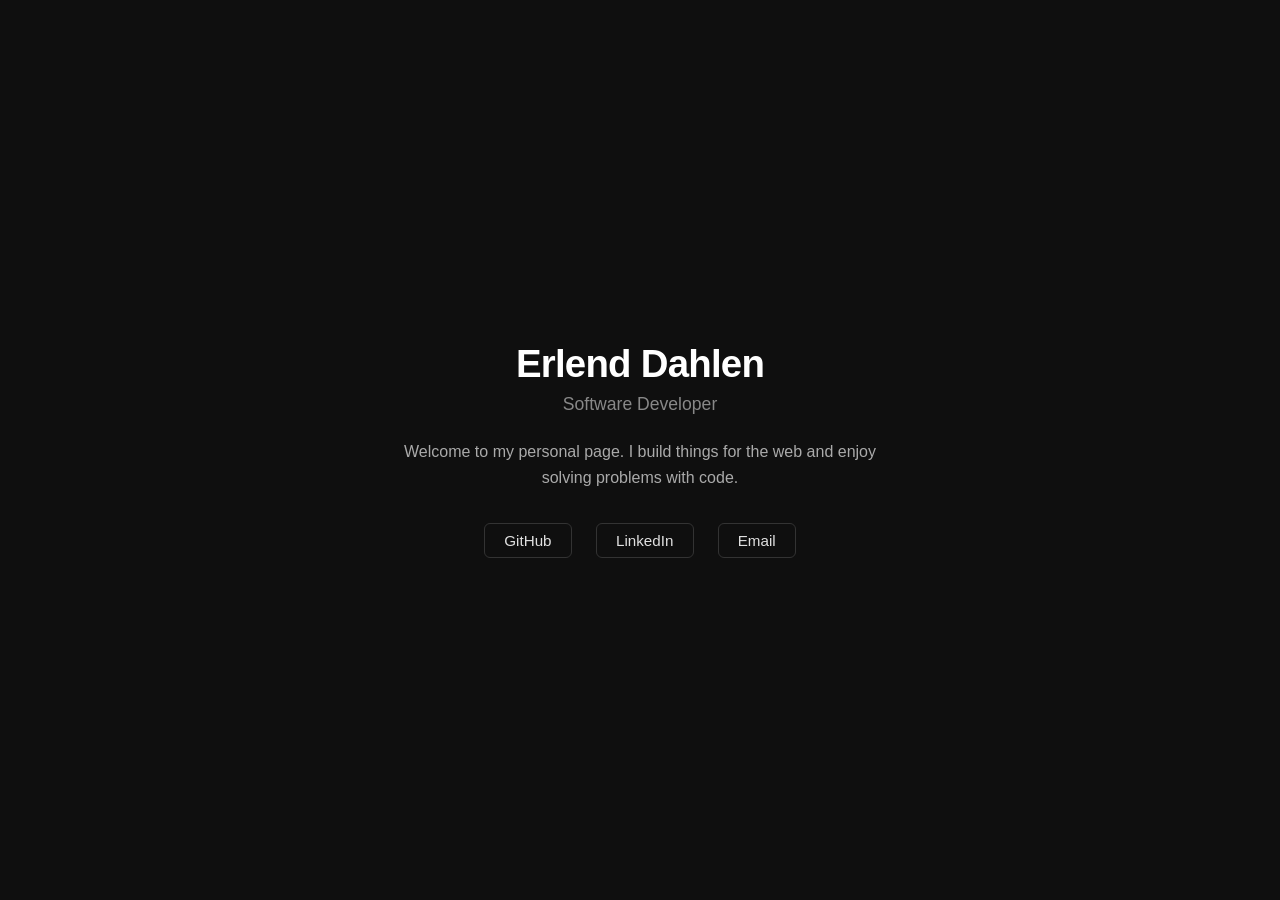
==== index.html @ 395826cb "Initial commit: simple personal landing page Clean, dark-themed personal webpage with name, tagline," ====
<!DOCTYPE html>
<html lang="en">
<head>
    <meta charset="UTF-8">
    <meta name="viewport" content="width=device-width, initial-scale=1.0">
    <title>Erlend Dahlen</title>
    <link rel="stylesheet" href="style.css">
</head>
<body>
    <main>
        <div class="card">
            <h1>Erlend Dahlen</h1>
            <p class="tagline">Software Developer</p>
            <p class="bio">
                Welcome to my personal page. I build things for the web and enjoy solving problems with code.
            </p>
            <nav class="links">
                <a href="https://github.com/erlenddahlen" target="_blank" rel="noopener">GitHub</a>
                <a href="https://linkedin.com/in/" target="_blank" rel="noopener">LinkedIn</a>
                <a href="mailto:erlende3@gmail.com">Email</a>
            </nav>
        </div>
    </main>
</body>
</html>
---- style.css ----
* {
    margin: 0;
    padding: 0;
    box-sizing: border-box;
}

body {
    font-family: -apple-system, BlinkMacSystemFont, "Segoe UI", Roboto, Helvetica, Arial, sans-serif;
    background-color: #0f0f0f;
    color: #e0e0e0;
    min-height: 100vh;
    display: flex;
    align-items: center;
    justify-content: center;
}

main {
    width: 100%;
    max-width: 560px;
    padding: 2rem;
}

.card {
    text-align: center;
}

h1 {
    font-size: 2.4rem;
    font-weight: 600;
    color: #ffffff;
    margin-bottom: 0.5rem;
    letter-spacing: -0.02em;
}

.tagline {
    font-size: 1.1rem;
    color: #888;
    margin-bottom: 1.5rem;
}

.bio {
    font-size: 1rem;
    line-height: 1.6;
    color: #aaa;
    margin-bottom: 2rem;
}

.links {
    display: flex;
    gap: 1.5rem;
    justify-content: center;
    flex-wrap: wrap;
}

.links a {
    color: #e0e0e0;
    text-decoration: none;
    font-size: 0.95rem;
    padding: 0.5rem 1.2rem;
    border: 1px solid #333;
    border-radius: 6px;
    transition: border-color 0.2s, color 0.2s;
}

.links a:hover {
    color: #ffffff;
    border-color: #666;
}

@media (max-width: 480px) {
    h1 {
        font-size: 1.8rem;
    }

    .links {
        flex-direction: column;
        align-items: center;
    }

    .links a {
        width: 100%;
        max-width: 200px;
        text-align: center;
    }
}
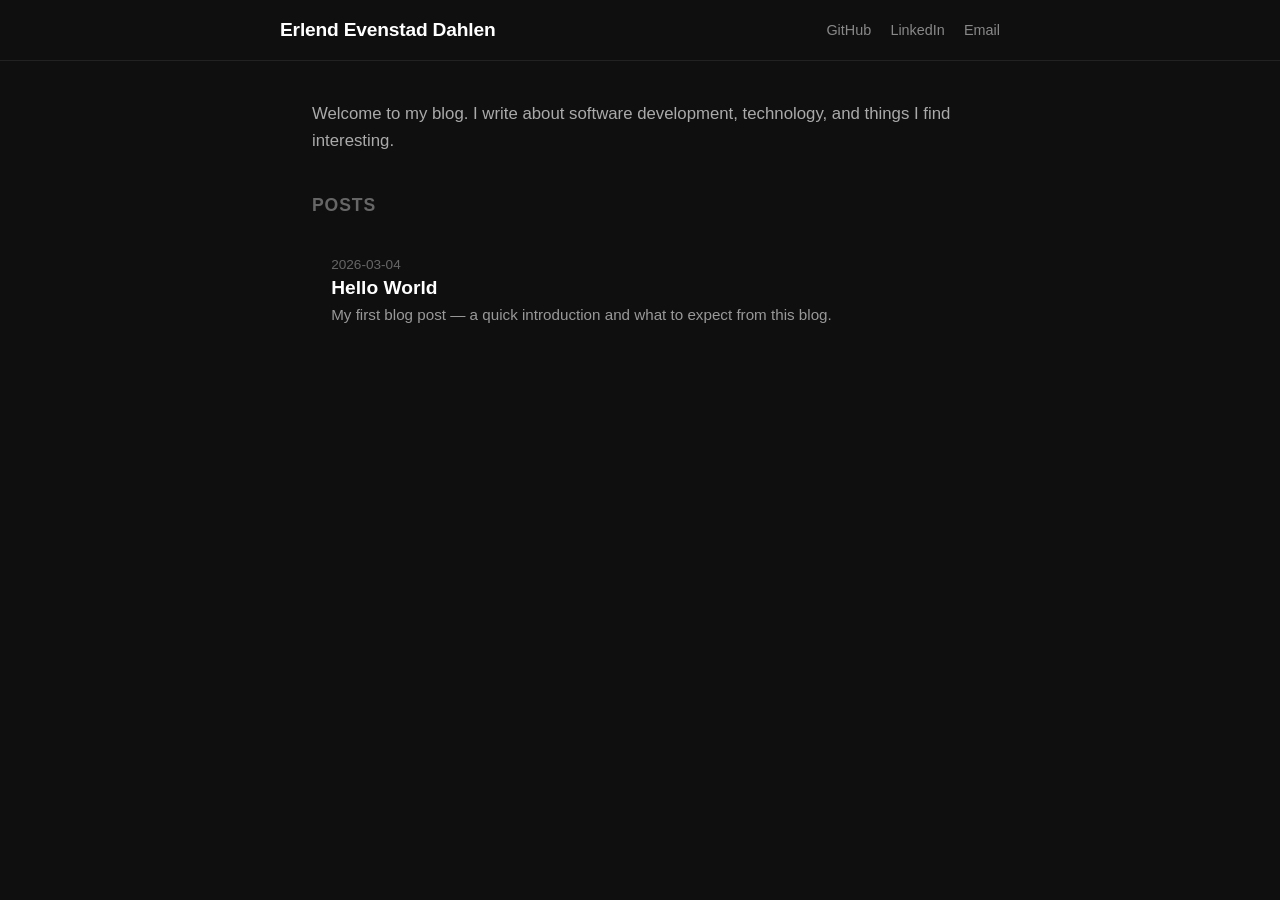
==== commit 3cd4ac07: "Convert landing page to blog - Rename to Erlend Evenstad Dahlen - Add blog home page with post listi" ====
--- a/index.html
+++ b/index.html
@@ -3,23 +3,51 @@
 <head>
     <meta charset="UTF-8">
     <meta name="viewport" content="width=device-width, initial-scale=1.0">
-    <title>Erlend Dahlen</title>
+    <title>Erlend Evenstad Dahlen</title>
     <link rel="stylesheet" href="style.css">
 </head>
 <body>
-    <main>
-        <div class="card">
-            <h1>Erlend Dahlen</h1>
-            <p class="tagline">Software Developer</p>
-            <p class="bio">
-                Welcome to my personal page. I build things for the web and enjoy solving problems with code.
-            </p>
-            <nav class="links">
+    <header>
+        <div class="header-inner">
+            <a href="index.html" class="site-title">Erlend Evenstad Dahlen</a>
+            <nav class="nav-links">
                 <a href="https://github.com/erlenddahlen" target="_blank" rel="noopener">GitHub</a>
                 <a href="https://linkedin.com/in/" target="_blank" rel="noopener">LinkedIn</a>
                 <a href="mailto:erlende3@gmail.com">Email</a>
             </nav>
         </div>
+    </header>
+    <main>
+        <section class="intro">
+            <p>Welcome to my blog. I write about software development, technology, and things I find interesting.</p>
+        </section>
+        <section class="posts" id="posts">
+            <h2>Posts</h2>
+            <div id="post-list"></div>
+        </section>
     </main>
+    <script>
+        fetch('posts/posts.json')
+            .then(res => res.json())
+            .then(posts => {
+                const list = document.getElementById('post-list');
+                if (posts.length === 0) {
+                    list.innerHTML = '<p class="empty">No posts yet.</p>';
+                    return;
+                }
+                posts.forEach(post => {
+                    const article = document.createElement('article');
+                    article.className = 'post-card';
+                    article.innerHTML = `
+                        <a href="post.html?slug=${post.slug}">
+                            <time>${post.date}</time>
+                            <h3>${post.title}</h3>
+                            <p>${post.description}</p>
+                        </a>
+                    `;
+                    list.appendChild(article);
+                });
+            });
+    </script>
 </body>
 </html>
--- a/style.css
+++ b/style.css
@@ -10,76 +10,245 @@
     color: #e0e0e0;
     min-height: 100vh;
     display: flex;
+    flex-direction: column;
+}
+
+/* Header */
+header {
+    border-bottom: 1px solid #222;
+    padding: 1.2rem 2rem;
+}
+
+.header-inner {
+    max-width: 720px;
+    margin: 0 auto;
+    display: flex;
     align-items: center;
-    justify-content: center;
-}
-
+    justify-content: space-between;
+    gap: 1rem;
+}
+
+.site-title {
+    font-size: 1.2rem;
+    font-weight: 600;
+    color: #ffffff;
+    text-decoration: none;
+    letter-spacing: -0.01em;
+}
+
+.site-title:hover {
+    color: #ccc;
+}
+
+.nav-links {
+    display: flex;
+    gap: 1.2rem;
+}
+
+.nav-links a {
+    color: #888;
+    text-decoration: none;
+    font-size: 0.9rem;
+    transition: color 0.2s;
+}
+
+.nav-links a:hover {
+    color: #e0e0e0;
+}
+
+/* Main content */
 main {
+    max-width: 720px;
     width: 100%;
-    max-width: 560px;
-    padding: 2rem;
-}
-
-.card {
-    text-align: center;
-}
-
-h1 {
-    font-size: 2.4rem;
-    font-weight: 600;
+    margin: 0 auto;
+    padding: 2.5rem 2rem;
+    flex: 1;
+}
+
+/* Intro */
+.intro {
+    margin-bottom: 2.5rem;
+}
+
+.intro p {
+    font-size: 1.05rem;
+    line-height: 1.6;
+    color: #aaa;
+}
+
+/* Posts section */
+.posts h2 {
+    font-size: 1.1rem;
+    font-weight: 600;
+    color: #666;
+    text-transform: uppercase;
+    letter-spacing: 0.05em;
+    margin-bottom: 1.2rem;
+}
+
+.post-card {
+    margin-bottom: 0.5rem;
+}
+
+.post-card a {
+    display: block;
+    padding: 1.2rem;
+    border-radius: 8px;
+    text-decoration: none;
+    transition: background-color 0.2s;
+}
+
+.post-card a:hover {
+    background-color: #1a1a1a;
+}
+
+.post-card time {
+    font-size: 0.85rem;
+    color: #666;
+}
+
+.post-card h3 {
+    font-size: 1.2rem;
+    font-weight: 600;
+    color: #ffffff;
+    margin: 0.3rem 0;
+}
+
+.post-card p {
+    font-size: 0.95rem;
+    color: #999;
+    line-height: 1.5;
+}
+
+.empty {
+    color: #666;
+    font-style: italic;
+}
+
+/* Post content page */
+.post-content {
+    line-height: 1.8;
+}
+
+.post-content time {
+    display: block;
+    font-size: 0.9rem;
+    color: #666;
+    margin-bottom: 1.5rem;
+}
+
+.post-content h1 {
+    font-size: 2rem;
+    font-weight: 700;
     color: #ffffff;
     margin-bottom: 0.5rem;
     letter-spacing: -0.02em;
 }
 
-.tagline {
-    font-size: 1.1rem;
-    color: #888;
-    margin-bottom: 1.5rem;
-}
-
-.bio {
-    font-size: 1rem;
-    line-height: 1.6;
-    color: #aaa;
-    margin-bottom: 2rem;
-}
-
-.links {
-    display: flex;
-    gap: 1.5rem;
-    justify-content: center;
-    flex-wrap: wrap;
-}
-
-.links a {
-    color: #e0e0e0;
-    text-decoration: none;
-    font-size: 0.95rem;
-    padding: 0.5rem 1.2rem;
-    border: 1px solid #333;
-    border-radius: 6px;
-    transition: border-color 0.2s, color 0.2s;
-}
-
-.links a:hover {
-    color: #ffffff;
-    border-color: #666;
-}
-
+.post-content h2 {
+    font-size: 1.4rem;
+    font-weight: 600;
+    color: #e0e0e0;
+    margin-top: 2rem;
+    margin-bottom: 0.8rem;
+}
+
+.post-content h3 {
+    font-size: 1.15rem;
+    font-weight: 600;
+    color: #d0d0d0;
+    margin-top: 1.5rem;
+    margin-bottom: 0.6rem;
+}
+
+.post-content p {
+    font-size: 1.05rem;
+    color: #bbb;
+    margin-bottom: 1.2rem;
+}
+
+.post-content ul,
+.post-content ol {
+    margin: 1rem 0;
+    padding-left: 1.5rem;
+    color: #bbb;
+}
+
+.post-content li {
+    margin-bottom: 0.4rem;
+    font-size: 1.05rem;
+}
+
+.post-content code {
+    background-color: #1e1e1e;
+    padding: 0.15rem 0.4rem;
+    border-radius: 4px;
+    font-size: 0.9em;
+    color: #e0e0e0;
+}
+
+.post-content pre {
+    background-color: #1a1a1a;
+    border: 1px solid #2a2a2a;
+    border-radius: 8px;
+    padding: 1.2rem;
+    overflow-x: auto;
+    margin: 1.2rem 0;
+}
+
+.post-content pre code {
+    background: none;
+    padding: 0;
+    font-size: 0.9rem;
+}
+
+.post-content blockquote {
+    border-left: 3px solid #333;
+    padding-left: 1rem;
+    margin: 1.2rem 0;
+    color: #999;
+    font-style: italic;
+}
+
+.post-content a {
+    color: #7db4e6;
+    text-decoration: none;
+}
+
+.post-content a:hover {
+    text-decoration: underline;
+}
+
+.back-link {
+    display: inline-block;
+    margin-top: 2.5rem;
+    color: #666;
+    text-decoration: none;
+    font-size: 0.9rem;
+    transition: color 0.2s;
+}
+
+.back-link:hover {
+    color: #e0e0e0;
+}
+
+/* Responsive */
 @media (max-width: 480px) {
-    h1 {
-        font-size: 1.8rem;
-    }
-
-    .links {
+    header {
+        padding: 1rem;
+    }
+
+    .header-inner {
         flex-direction: column;
-        align-items: center;
-    }
-
-    .links a {
-        width: 100%;
-        max-width: 200px;
-        text-align: center;
-    }
-}
+        align-items: flex-start;
+        gap: 0.6rem;
+    }
+
+    main {
+        padding: 1.5rem 1rem;
+    }
+
+    .post-content h1 {
+        font-size: 1.6rem;
+    }
+}
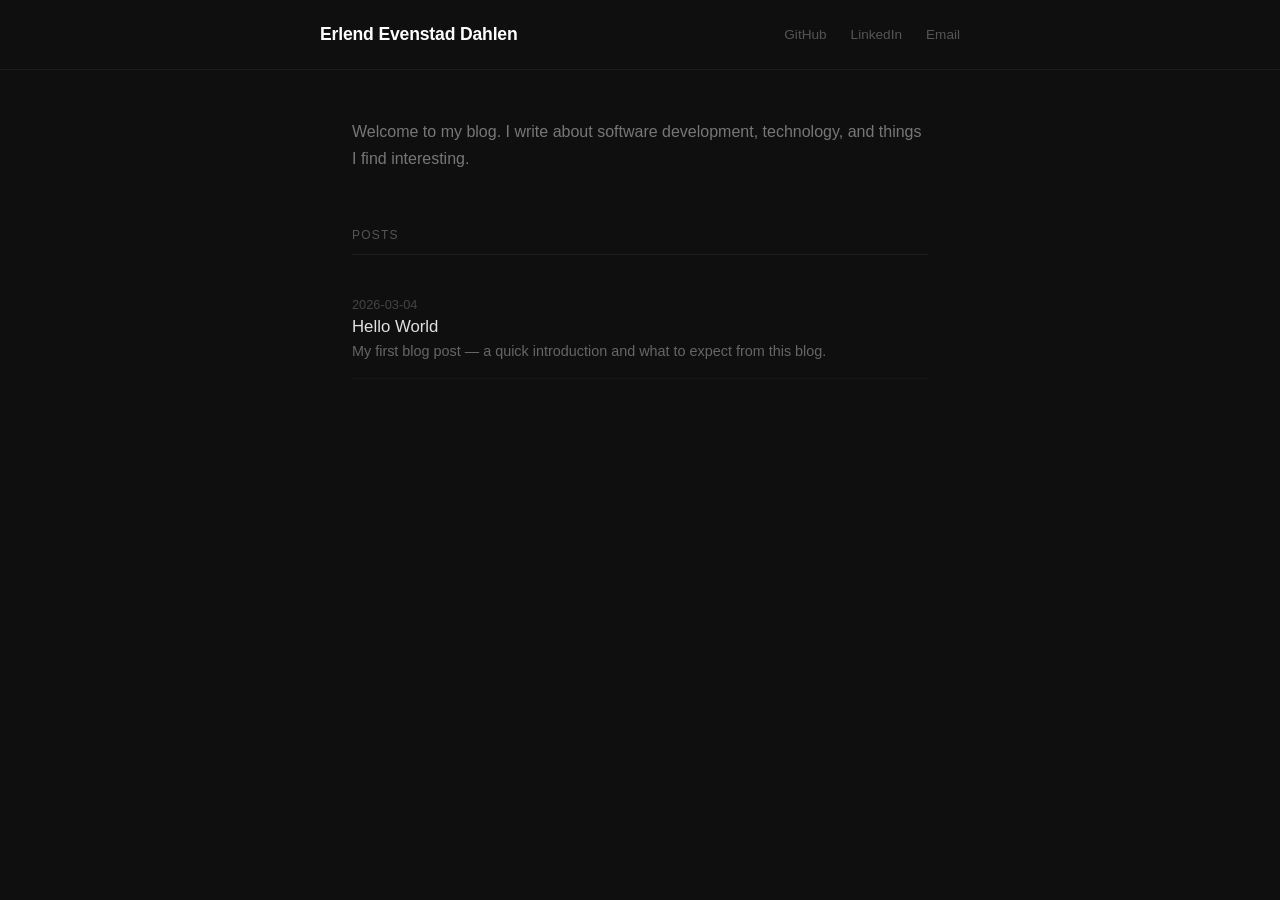
==== commit dbd85148: "Clean up design and fix CSS caching on GitHub Pages - Add cache-busting query param to CSS links - S" ====
--- a/index.html
+++ b/index.html
@@ -4,7 +4,7 @@
     <meta charset="UTF-8">
     <meta name="viewport" content="width=device-width, initial-scale=1.0">
     <title>Erlend Evenstad Dahlen</title>
-    <link rel="stylesheet" href="style.css">
+    <link rel="stylesheet" href="style.css?v=2">
 </head>
 <body>
     <header>
--- a/style.css
+++ b/style.css
@@ -4,23 +4,31 @@
     box-sizing: border-box;
 }
 
+html {
+    background-color: #0f0f0f;
+}
+
 body {
     font-family: -apple-system, BlinkMacSystemFont, "Segoe UI", Roboto, Helvetica, Arial, sans-serif;
     background-color: #0f0f0f;
     color: #e0e0e0;
     min-height: 100vh;
-    display: flex;
-    flex-direction: column;
+    display: block;
+}
+
+a {
+    color: inherit;
+    text-decoration: none;
 }
 
 /* Header */
 header {
-    border-bottom: 1px solid #222;
-    padding: 1.2rem 2rem;
+    border-bottom: 1px solid #1e1e1e;
+    padding: 1.5rem 2rem;
 }
 
 .header-inner {
-    max-width: 720px;
+    max-width: 640px;
     margin: 0 auto;
     display: flex;
     align-items: center;
@@ -29,26 +37,24 @@
 }
 
 .site-title {
-    font-size: 1.2rem;
+    font-size: 1.1rem;
     font-weight: 600;
     color: #ffffff;
-    text-decoration: none;
     letter-spacing: -0.01em;
 }
 
 .site-title:hover {
-    color: #ccc;
+    color: #aaa;
 }
 
 .nav-links {
     display: flex;
-    gap: 1.2rem;
+    gap: 1.5rem;
 }
 
 .nav-links a {
-    color: #888;
-    text-decoration: none;
-    font-size: 0.9rem;
+    color: #555;
+    font-size: 0.85rem;
     transition: color 0.2s;
 }
 
@@ -58,70 +64,71 @@
 
 /* Main content */
 main {
-    max-width: 720px;
+    max-width: 640px;
     width: 100%;
     margin: 0 auto;
-    padding: 2.5rem 2rem;
-    flex: 1;
+    padding: 3rem 2rem 4rem;
 }
 
 /* Intro */
 .intro {
-    margin-bottom: 2.5rem;
+    margin-bottom: 3.5rem;
 }
 
 .intro p {
-    font-size: 1.05rem;
-    line-height: 1.6;
-    color: #aaa;
+    font-size: 1rem;
+    line-height: 1.7;
+    color: #777;
 }
 
 /* Posts section */
 .posts h2 {
-    font-size: 1.1rem;
-    font-weight: 600;
-    color: #666;
+    font-size: 0.75rem;
+    font-weight: 500;
+    color: #555;
     text-transform: uppercase;
-    letter-spacing: 0.05em;
-    margin-bottom: 1.2rem;
+    letter-spacing: 0.1em;
+    margin-bottom: 1.5rem;
+    padding-bottom: 0.75rem;
+    border-bottom: 1px solid #1e1e1e;
 }
 
 .post-card {
-    margin-bottom: 0.5rem;
+    margin-bottom: 0.25rem;
 }
 
 .post-card a {
     display: block;
-    padding: 1.2rem;
-    border-radius: 8px;
-    text-decoration: none;
-    transition: background-color 0.2s;
+    padding: 1rem 0;
+    border-bottom: 1px solid #161616;
+    transition: opacity 0.2s;
 }
 
 .post-card a:hover {
-    background-color: #1a1a1a;
+    opacity: 0.7;
 }
 
 .post-card time {
-    font-size: 0.85rem;
+    font-size: 0.8rem;
+    color: #444;
+    font-variant-numeric: tabular-nums;
+}
+
+.post-card h3 {
+    font-size: 1.05rem;
+    font-weight: 500;
+    color: #e0e0e0;
+    margin: 0.25rem 0 0.2rem;
+}
+
+.post-card p {
+    font-size: 0.9rem;
     color: #666;
-}
-
-.post-card h3 {
-    font-size: 1.2rem;
-    font-weight: 600;
-    color: #ffffff;
-    margin: 0.3rem 0;
-}
-
-.post-card p {
-    font-size: 0.95rem;
-    color: #999;
     line-height: 1.5;
 }
 
 .empty {
-    color: #666;
+    color: #444;
     font-style: italic;
 }
 
@@ -132,100 +139,107 @@
 
 .post-content time {
     display: block;
-    font-size: 0.9rem;
-    color: #666;
-    margin-bottom: 1.5rem;
+    font-size: 0.85rem;
+    color: #444;
+    margin-bottom: 0.5rem;
 }
 
 .post-content h1 {
-    font-size: 2rem;
+    font-size: 1.8rem;
     font-weight: 700;
     color: #ffffff;
-    margin-bottom: 0.5rem;
-    letter-spacing: -0.02em;
+    margin-bottom: 1.5rem;
+    letter-spacing: -0.03em;
+    line-height: 1.3;
 }
 
 .post-content h2 {
-    font-size: 1.4rem;
+    font-size: 1.25rem;
     font-weight: 600;
     color: #e0e0e0;
-    margin-top: 2rem;
+    margin-top: 2.5rem;
     margin-bottom: 0.8rem;
 }
 
 .post-content h3 {
-    font-size: 1.15rem;
+    font-size: 1.05rem;
     font-weight: 600;
     color: #d0d0d0;
-    margin-top: 1.5rem;
+    margin-top: 2rem;
     margin-bottom: 0.6rem;
 }
 
 .post-content p {
-    font-size: 1.05rem;
-    color: #bbb;
+    font-size: 1rem;
+    color: #999;
     margin-bottom: 1.2rem;
+    line-height: 1.8;
 }
 
 .post-content ul,
 .post-content ol {
     margin: 1rem 0;
     padding-left: 1.5rem;
-    color: #bbb;
+    color: #999;
 }
 
 .post-content li {
-    margin-bottom: 0.4rem;
-    font-size: 1.05rem;
+    margin-bottom: 0.5rem;
+    font-size: 1rem;
+    line-height: 1.7;
 }
 
 .post-content code {
-    background-color: #1e1e1e;
+    background-color: #1a1a1a;
     padding: 0.15rem 0.4rem;
-    border-radius: 4px;
-    font-size: 0.9em;
-    color: #e0e0e0;
+    border-radius: 3px;
+    font-size: 0.88em;
+    color: #ccc;
 }
 
 .post-content pre {
-    background-color: #1a1a1a;
-    border: 1px solid #2a2a2a;
-    border-radius: 8px;
+    background-color: #141414;
+    border: 1px solid #1e1e1e;
+    border-radius: 6px;
     padding: 1.2rem;
     overflow-x: auto;
-    margin: 1.2rem 0;
+    margin: 1.5rem 0;
 }
 
 .post-content pre code {
     background: none;
     padding: 0;
-    font-size: 0.9rem;
+    font-size: 0.88rem;
 }
 
 .post-content blockquote {
-    border-left: 3px solid #333;
-    padding-left: 1rem;
-    margin: 1.2rem 0;
+    border-left: 2px solid #2a2a2a;
+    padding-left: 1.2rem;
+    margin: 1.5rem 0;
+    color: #666;
+    font-style: italic;
+}
+
+.post-content a {
     color: #999;
-    font-style: italic;
-}
-
-.post-content a {
-    color: #7db4e6;
-    text-decoration: none;
+    text-decoration: underline;
+    text-underline-offset: 2px;
 }
 
 .post-content a:hover {
-    text-decoration: underline;
+    color: #e0e0e0;
 }
 
 .back-link {
     display: inline-block;
-    margin-top: 2.5rem;
-    color: #666;
-    text-decoration: none;
-    font-size: 0.9rem;
+    margin-top: 3rem;
+    color: #444;
+    font-size: 0.85rem;
     transition: color 0.2s;
+}
+
+.back-link::before {
+    content: "\2190\00a0";
 }
 
 .back-link:hover {
@@ -235,20 +249,20 @@
 /* Responsive */
 @media (max-width: 480px) {
     header {
-        padding: 1rem;
+        padding: 1.2rem 1rem;
     }
 
     .header-inner {
         flex-direction: column;
         align-items: flex-start;
-        gap: 0.6rem;
+        gap: 0.5rem;
     }
 
     main {
-        padding: 1.5rem 1rem;
+        padding: 2rem 1rem 3rem;
     }
 
     .post-content h1 {
-        font-size: 1.6rem;
-    }
-}
+        font-size: 1.5rem;
+    }
+}
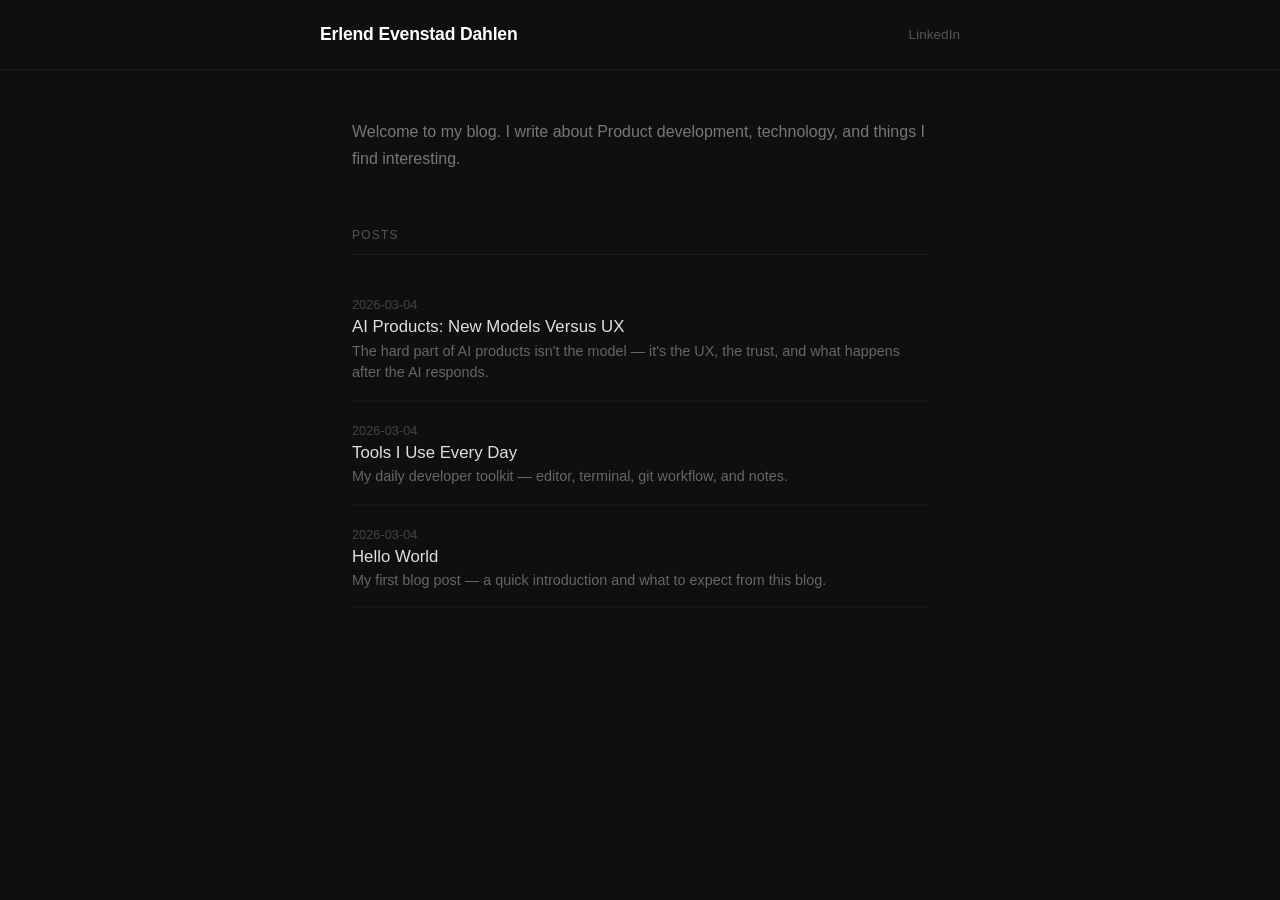
==== commit 9eaca21c: "Update index.html" ====
--- a/index.html
+++ b/index.html
@@ -11,15 +11,13 @@
         <div class="header-inner">
             <a href="index.html" class="site-title">Erlend Evenstad Dahlen</a>
             <nav class="nav-links">
-                <a href="https://github.com/erlenddahlen" target="_blank" rel="noopener">GitHub</a>
                 <a href="https://linkedin.com/in/" target="_blank" rel="noopener">LinkedIn</a>
-                <a href="mailto:erlende3@gmail.com">Email</a>
             </nav>
         </div>
     </header>
     <main>
         <section class="intro">
-            <p>Welcome to my blog. I write about software development, technology, and things I find interesting.</p>
+            <p>Welcome to my blog. I write about Product development, technology, and things I find interesting.</p>
         </section>
         <section class="posts" id="posts">
             <h2>Posts</h2>
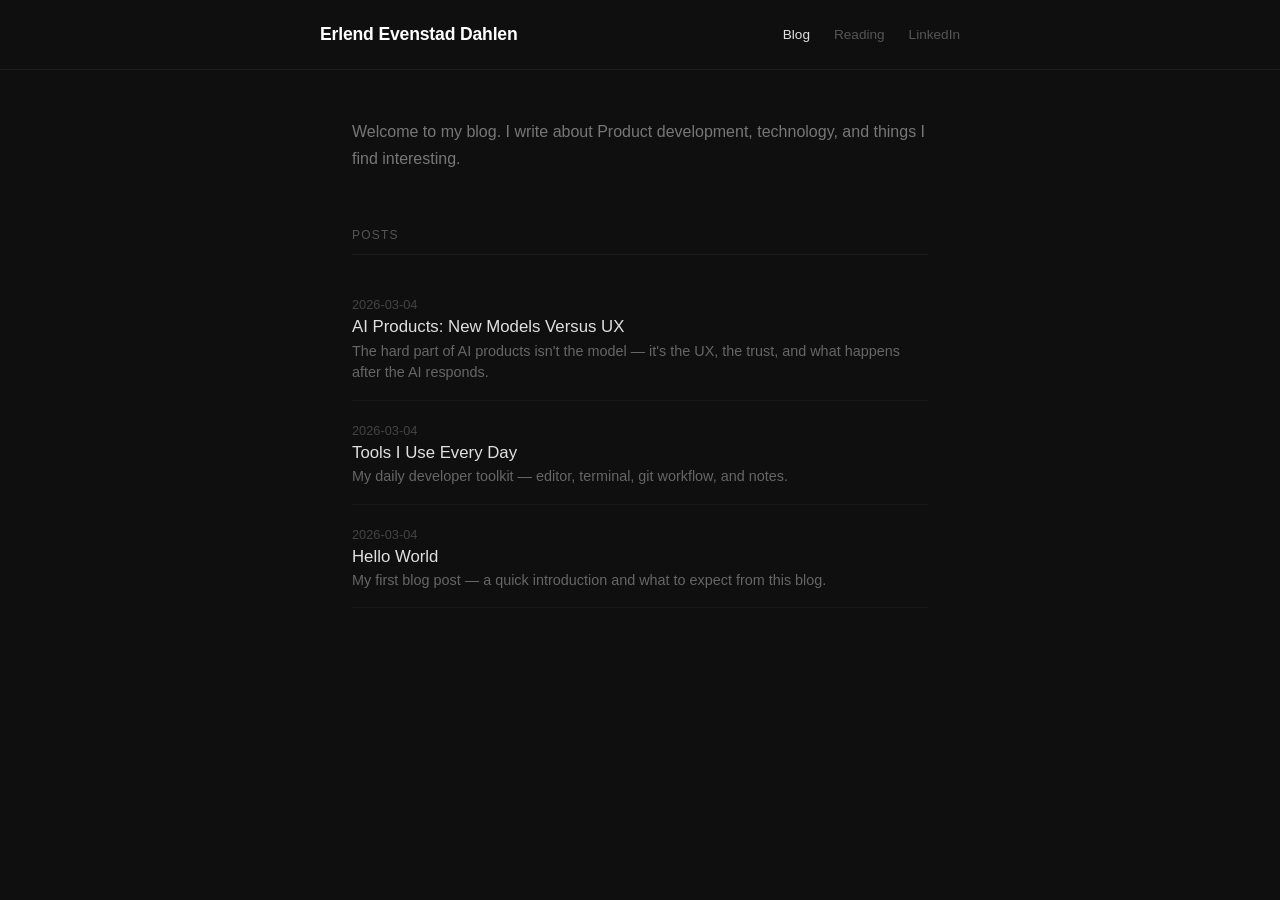
==== commit 6c3eab82: "Add reading log page Separate section for logging articles and books with reflections and takeaways." ====
--- a/index.html
+++ b/index.html
@@ -11,6 +11,8 @@
         <div class="header-inner">
             <a href="index.html" class="site-title">Erlend Evenstad Dahlen</a>
             <nav class="nav-links">
+                <a href="index.html" class="active">Blog</a>
+                <a href="reading.html">Reading</a>
                 <a href="https://linkedin.com/in/" target="_blank" rel="noopener">LinkedIn</a>
             </nav>
         </div>
--- a/style.css
+++ b/style.css
@@ -246,6 +246,88 @@
     color: #e0e0e0;
 }
 
+/* Nav active state */
+.nav-links a.active {
+    color: #e0e0e0;
+}
+
+/* Reading log */
+.reading-header {
+    margin-bottom: 3rem;
+}
+
+.reading-header h1 {
+    font-size: 1.6rem;
+    font-weight: 700;
+    color: #ffffff;
+    letter-spacing: -0.02em;
+    margin-bottom: 0.5rem;
+}
+
+.reading-header p {
+    font-size: 1rem;
+    color: #555;
+}
+
+.reading-entry {
+    display: flex;
+    gap: 1.5rem;
+    padding: 1.5rem 0;
+    border-bottom: 1px solid #1a1a1a;
+}
+
+.reading-num {
+    font-size: 0.8rem;
+    color: #333;
+    font-variant-numeric: tabular-nums;
+    padding-top: 0.2rem;
+    flex-shrink: 0;
+}
+
+.reading-body h3 {
+    font-size: 1.1rem;
+    font-weight: 600;
+    color: #e0e0e0;
+    margin-bottom: 0.3rem;
+}
+
+.reading-meta {
+    font-size: 0.8rem;
+    color: #444;
+    margin-bottom: 1rem;
+}
+
+.reading-entry blockquote {
+    border-left: 2px solid #2a2a2a;
+    padding-left: 1rem;
+    margin: 0 0 1rem;
+    color: #777;
+    font-style: italic;
+    font-size: 0.95rem;
+    line-height: 1.7;
+}
+
+.reading-takeaways {
+    list-style: none;
+    padding: 0;
+}
+
+.reading-takeaways li {
+    font-size: 0.9rem;
+    color: #666;
+    line-height: 1.6;
+    padding: 0.3rem 0;
+    padding-left: 1.2rem;
+    position: relative;
+}
+
+.reading-takeaways li::before {
+    content: "\2192";
+    position: absolute;
+    left: 0;
+    color: #444;
+}
+
 /* Responsive */
 @media (max-width: 480px) {
     header {
